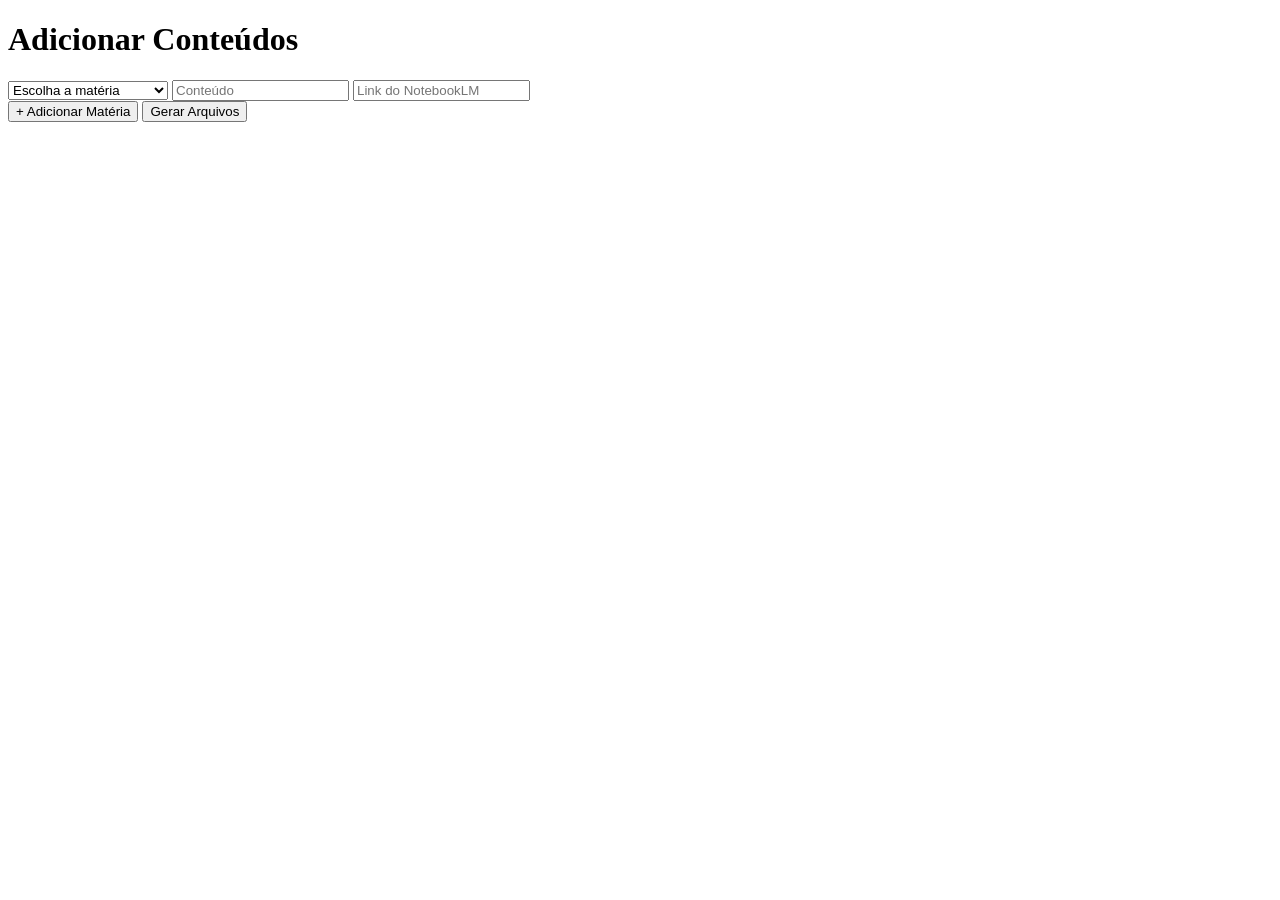
==== templates/index.html @ 3af23400 "Inicial" ====
<!DOCTYPE html>
<html lang="pt-br">
<head>
    <meta charset="UTF-8">
    <title>StudyBrain</title>
    <link rel="stylesheet" href="{{ url_for('static', filename='style.css') }}">
</head>
<body>

<div class="container">

    <h1>Adicionar Conteúdos</h1>

    <form method="POST">

        <div id="campos">

            <div class="bloco">

                <select name="materia" required>

                    <option value="">Escolha a matéria</option>

                    <option value="Administrativo">Administrativo</option>
                    <option value="Constitucional">Constitucional</option>
                    <option value="Direito Civil">Direito Civil</option>
                    <option value="Direito Penal">Direito Penal</option>
                    <option value="Direito-Processual-Civil">Direito Processual Civil</option>
                    <option value="Legislação">Legislação</option>
                    <option value="PCD">PCD</option>
                    <option value="Português">Português</option>
                    <option value="Processual-Penal">Processual Penal</option>
                    <option value="RLM">RLM</option>

                </select>

                <input
                    type="text"
                    name="conteudo"
                    placeholder="Conteúdo"
                    required
                >

                <input
                    type="text"
                    name="notebooklm"
                    placeholder="Link do NotebookLM"
                >

            </div>

        </div>

        <button type="button" onclick="adicionarCampo()">
            + Adicionar Matéria
        </button>

        <button type="submit">
            Gerar Arquivos
        </button>

    </form>

</div>

<script>

function adicionarCampo() {

    const bloco = document.createElement("div")

    bloco.classList.add("bloco")

    bloco.innerHTML = `

        <select name="materia" required>

            <option value="">Escolha a matéria</option>

            <option value="Administrativo">Administrativo</option>
            <option value="Constitucional">Constitucional</option>
            <option value="Direito Civil">Direito Civil</option>
            <option value="Direito Penal">Direito Penal</option>
            <option value="Direito-Processual-Civil">Direito Processual Civil</option>
            <option value="Legislação">Legislação</option>
            <option value="PCD">PCD</option>
            <option value="Português">Português</option>
            <option value="Processual-Penal">Processual Penal</option>
            <option value="RLM">RLM</option>

        </select>

        <input
            type="text"
            name="conteudo"
            placeholder="Conteúdo"
            required
        >

        <input
            type="text"
            name="notebooklm"
            placeholder="Link do NotebookLM"
        >

    `

    document.getElementById("campos").appendChild(bloco)
}

</script>

</body>
</html>
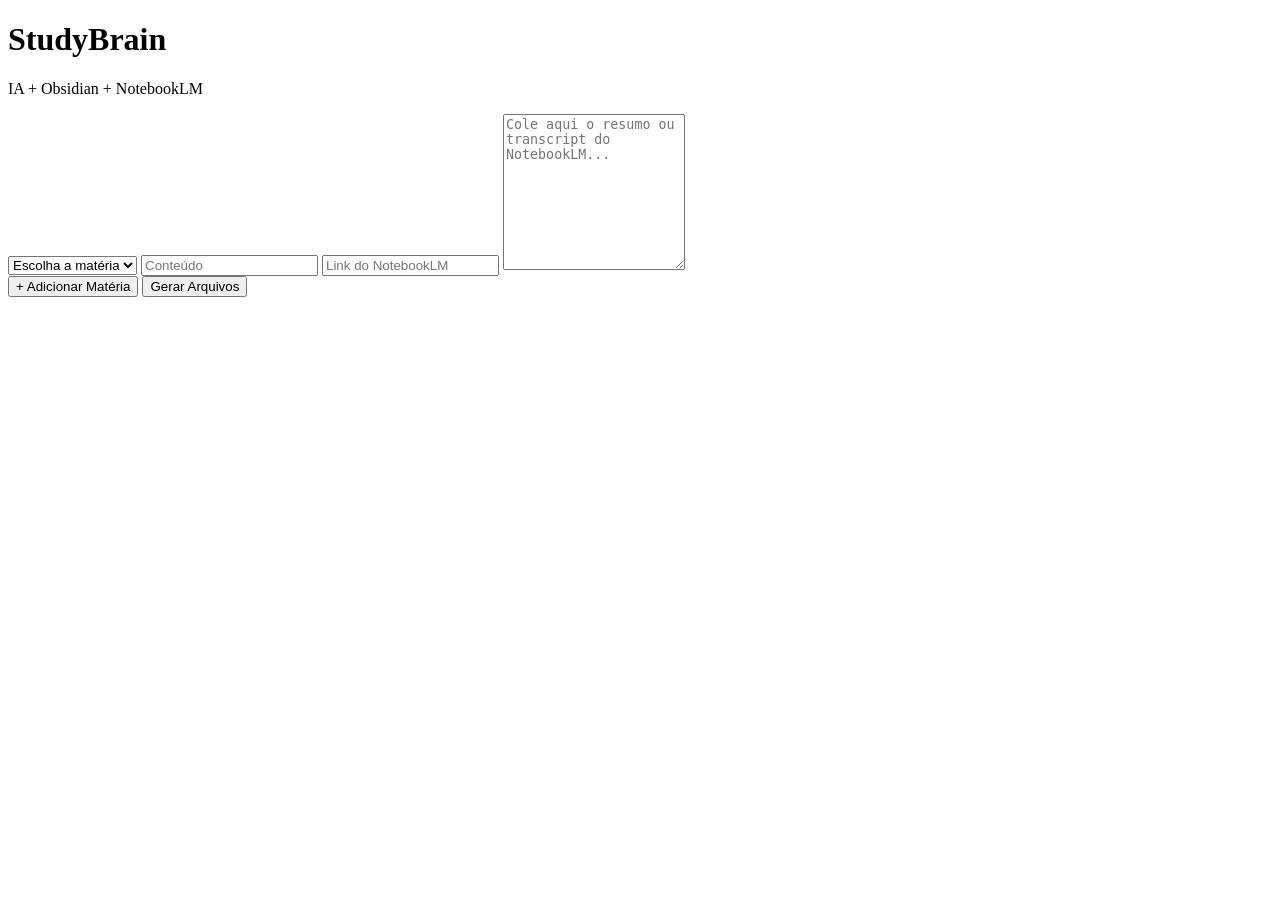
==== commit 91d26ac2: "Versão final" ====
--- a/templates/index.html
+++ b/templates/index.html
@@ -1,36 +1,82 @@
 <!DOCTYPE html>
 <html lang="pt-br">
 <head>
+
     <meta charset="UTF-8">
+
+    <meta
+        name="viewport"
+        content="width=device-width, initial-scale=1.0"
+    >
+
     <title>StudyBrain</title>
-    <link rel="stylesheet" href="{{ url_for('static', filename='style.css') }}">
+
+    <link
+        rel="stylesheet"
+        href="{{ url_for('static', filename='style.css') }}"
+    >
+
 </head>
+
 <body>
 
 <div class="container">
 
-    <h1>Adicionar Conteúdos</h1>
+    <div class="header">
+
+        <h1>StudyBrain</h1>
+
+        <p>
+            IA + Obsidian + NotebookLM
+        </p>
+
+    </div>
 
     <form method="POST">
 
         <div id="campos">
 
+            <!-- BLOCO -->
+
             <div class="bloco">
 
                 <select name="materia" required>
 
-                    <option value="">Escolha a matéria</option>
-
-                    <option value="Administrativo">Administrativo</option>
-                    <option value="Constitucional">Constitucional</option>
-                    <option value="Direito Civil">Direito Civil</option>
-                    <option value="Direito Penal">Direito Penal</option>
-                    <option value="Direito-Processual-Civil">Direito Processual Civil</option>
-                    <option value="Legislação">Legislação</option>
-                    <option value="PCD">PCD</option>
-                    <option value="Português">Português</option>
-                    <option value="Processual-Penal">Processual Penal</option>
-                    <option value="RLM">RLM</option>
+                    <option value="">
+                        Escolha a matéria
+                    </option>
+
+                    <option value="Administrativo">
+                        Administrativo
+                    </option>
+
+                    <option value="Constitucional">
+                        Constitucional
+                    </option>
+
+                    <option value="Direito Civil">
+                        Direito Civil
+                    </option>
+
+                    <option value="Direito Penal">
+                        Direito Penal
+                    </option>
+
+                    <option value="Legislação">
+                        Legislação
+                    </option>
+
+                    <option value="Português">
+                        Português
+                    </option>
+
+                    <option value="Processual Penal">
+                        Processual Penal
+                    </option>
+
+                    <option value="RLM">
+                        RLM
+                    </option>
 
                 </select>
 
@@ -47,22 +93,43 @@
                     placeholder="Link do NotebookLM"
                 >
 
+                <textarea
+                    name="texto"
+                    rows="10"
+                    placeholder="Cole aqui o resumo ou transcript do NotebookLM..."
+                ></textarea>
+
             </div>
 
         </div>
 
-        <button type="button" onclick="adicionarCampo()">
-            + Adicionar Matéria
-        </button>
-
-        <button type="submit">
-            Gerar Arquivos
-        </button>
+        <!-- BOTÕES -->
+
+        <div class="buttons">
+
+            <button
+                type="button"
+                onclick="adicionarCampo()"
+                class="btn-add"
+            >
+                + Adicionar Matéria
+            </button>
+
+            <button
+                type="submit"
+                class="btn-submit"
+            >
+                Gerar Arquivos
+            </button>
+
+        </div>
 
     </form>
 
 </div>
 
+<!-- SCRIPT -->
+
 <script>
 
 function adicionarCampo() {
@@ -75,18 +142,41 @@
 
         <select name="materia" required>
 
-            <option value="">Escolha a matéria</option>
-
-            <option value="Administrativo">Administrativo</option>
-            <option value="Constitucional">Constitucional</option>
-            <option value="Direito Civil">Direito Civil</option>
-            <option value="Direito Penal">Direito Penal</option>
-            <option value="Direito-Processual-Civil">Direito Processual Civil</option>
-            <option value="Legislação">Legislação</option>
-            <option value="PCD">PCD</option>
-            <option value="Português">Português</option>
-            <option value="Processual-Penal">Processual Penal</option>
-            <option value="RLM">RLM</option>
+            <option value="">
+                Escolha a matéria
+            </option>
+
+            <option value="Administrativo">
+                Administrativo
+            </option>
+
+            <option value="Constitucional">
+                Constitucional
+            </option>
+
+            <option value="Direito Civil">
+                Direito Civil
+            </option>
+
+            <option value="Direito Penal">
+                Direito Penal
+            </option>
+
+            <option value="Legislação">
+                Legislação
+            </option>
+
+            <option value="Português">
+                Português
+            </option>
+
+            <option value="Processual Penal">
+                Processual Penal
+            </option>
+
+            <option value="RLM">
+                RLM
+            </option>
 
         </select>
 
@@ -103,9 +193,17 @@
             placeholder="Link do NotebookLM"
         >
 
+        <textarea
+            name="texto"
+            rows="10"
+            placeholder="Cole aqui o texto do NotebookLM..."
+        ></textarea>
+
     `
 
-    document.getElementById("campos").appendChild(bloco)
+    document
+        .getElementById("campos")
+        .appendChild(bloco)
 }
 
 </script>
